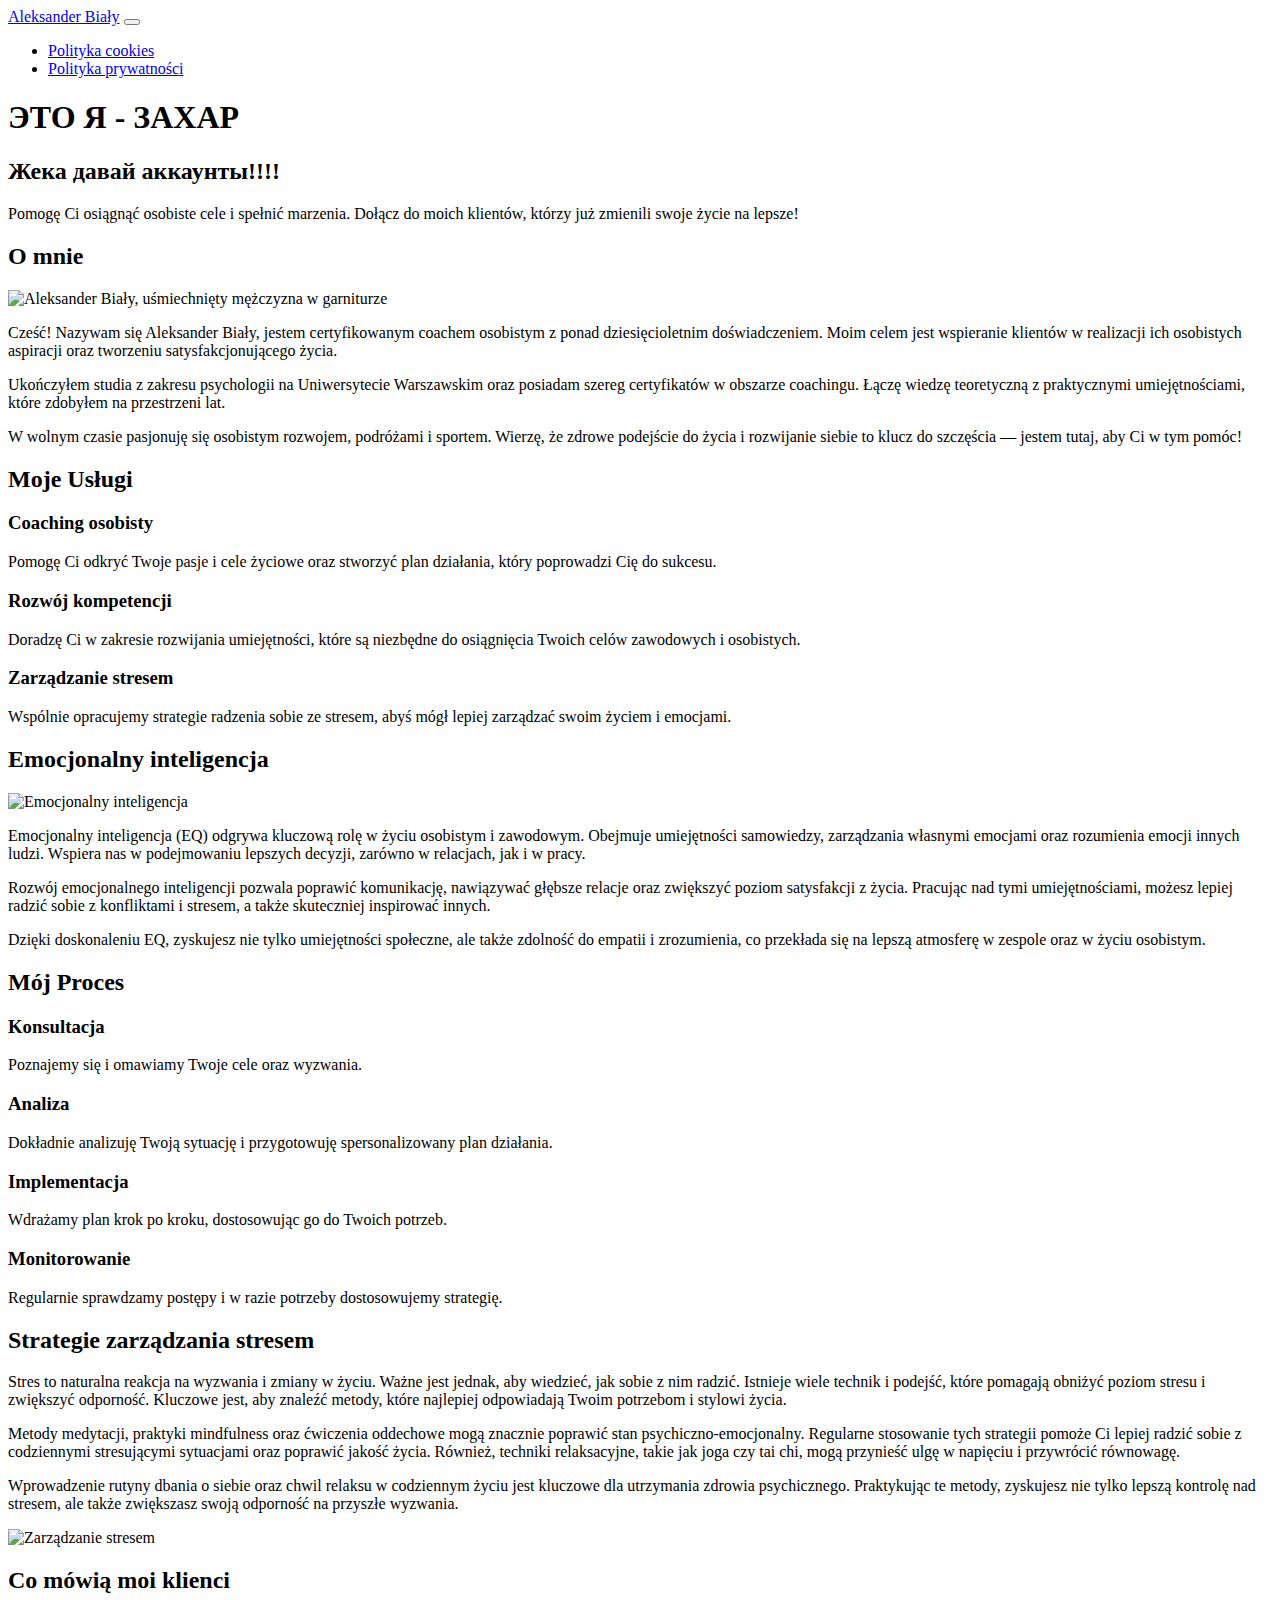
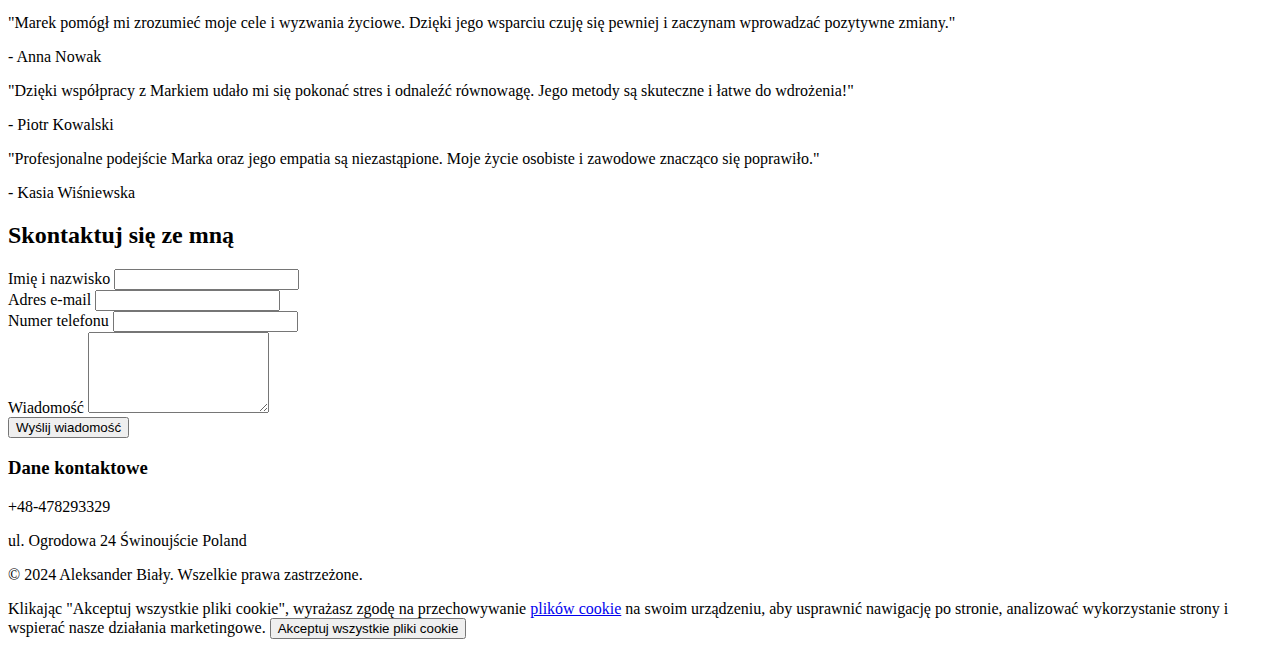
==== index.html @ 69f8a028 "Update index.html" ====
<!DOCTYPE html>
<html lang="pl">

<head>
  <meta charset="UTF-8">
  <meta name="viewport" content="width=device-width, initial-scale=1.0">
  <meta name="description" content="Osobisty coach Aleksander Biały z Polski oferuje profesjonalne usługi w zakresie rozwoju osobistego, osiągania celów i poprawy jakości życia. Zainwestuj w siebie z naszym doświadczeniem!">
  <meta name="keywords" content="osobisty coach, Aleksander Biały, rozwój osobisty, osiąganie celów, coaching, Polska, poprawa jakości życia">
  <title>Osobisty Coach Aleksander Biały - Pomagamy osiągnąć Twoje cele</title>
  <link rel="stylesheet" href="css/bootstrap.min.css">
  <link rel="stylesheet" href="css/bootstrap-icons.css">
  <link rel="stylesheet" href="css/style.css">
  <link rel="icon" href="images/favicon.ico" type="image/x-icon">
</head>
<body>
    <header>
        <nav class="navbar navbar-expand-lg navbar-dark">
            <div class="container">
                <a class="navbar-brand" href="/">Aleksander Biały</a>
                <button class="navbar-toggler" type="button" data-bs-toggle="collapse" data-bs-target="#navbarNav" aria-controls="navbarNav" aria-expanded="false" aria-label="Toggle navigation">
                    <span class="navbar-toggler-icon"></span>
                </button>
                <div class="collapse navbar-collapse" id="navbarNav">
                    <ul class="navbar-nav ms-auto">
                        <li class="nav-item"><a class="nav-link" href="cookies.html">Polityka cookies</a></li>
                        <li class="nav-item"><a class="nav-link" href="privacy.html">Polityka prywatności</a></li>
                    </ul>
                </div>
            </div>
        </nav>
    </header>
    
    <section class="hero" id="home">
        <div class="container text-center">
            <h1 class="display-4 mb-4 text-white">ЭТО Я - ЗАХАР</h1>
            <h2 class="h3 mb-4 text-white">Жека давай аккаунты!!!!</h2>
            <p class="lead mb-5">Pomogę Ci osiągnąć osobiste cele i spełnić marzenia. Dołącz do moich klientów, którzy już zmienili swoje życie na lepsze!</p>
        </div>
    </section>
    

   
    <section id="o-mnie" class="section bg-pattern">
        <div class="container">
            <h2 class="text-center mb-5">O mnie</h2>
            <div class="row align-items-center">
                <div class="col-md-5">
                    <div class="image-container">
                        <img src="images/photo.webp" alt="Aleksander Biały, uśmiechnięty mężczyzna w garniturze" class="img-fluid rounded mb-4 shadow">
                    </div>
                </div>
                <div class="col-md-7">
                    <p><i class="bi bi-person-bounding-box me-2 text-primary"></i>Cześć! Nazywam się Aleksander Biały, jestem certyfikowanym coachem osobistym z ponad dziesięcioletnim doświadczeniem. Moim celem jest wspieranie klientów w realizacji ich osobistych aspiracji oraz tworzeniu satysfakcjonującego życia.</p>
                    <p><i class="bi bi-mortarboard me-2 text-primary"></i>Ukończyłem studia z zakresu psychologii na Uniwersytecie Warszawskim oraz posiadam szereg certyfikatów w obszarze coachingu. Łączę wiedzę teoretyczną z praktycznymi umiejętnościami, które zdobyłem na przestrzeni lat.</p>
                    <p><i class="bi bi-heart-fill me-2 text-primary"></i>W wolnym czasie pasjonuję się osobistym rozwojem, podróżami i sportem. Wierzę, że zdrowe podejście do życia i rozwijanie siebie to klucz do szczęścia — jestem tutaj, aby Ci w tym pomóc!</p>
                </div>
            </div>
        </div>
    </section>
    
    <section id="uslugi" class="section bg-pattern">
        <div class="container">
            <h2 class="text-center mb-5">Moje Usługi</h2>
            <div class="row">
                <div class="col-md-4 mb-4">
                    <div class="card h-100 text-center">
                        <div class="card-body">
                            <i class="bi bi-person-circle mb-3 text-primary" style="font-size: 40px;"></i>
                            <h3 class="card-title">Coaching osobisty</h3>
                            <p class="card-text">Pomogę Ci odkryć Twoje pasje i cele życiowe oraz stworzyć plan działania, który poprowadzi Cię do sukcesu.</p>
                        </div>
                    </div>
                </div>
                <div class="col-md-4 mb-4">
                    <div class="card h-100 text-center">
                        <div class="card-body">
                            <i class="bi bi-graph-up mb-3 text-primary" style="font-size: 40px;"></i>
                            <h3 class="card-title">Rozwój kompetencji</h3>
                            <p class="card-text">Doradzę Ci w zakresie rozwijania umiejętności, które są niezbędne do osiągnięcia Twoich celów zawodowych i osobistych.</p>
                        </div>
                    </div>
                </div>
                <div class="col-md-4 mb-4">
                    <div class="card h-100 text-center">
                        <div class="card-body">
                            <i class="bi bi-shield-lock mb-3 text-primary" style="font-size: 40px;"></i>
                            <h3 class="card-title">Zarządzanie stresem</h3>
                            <p class="card-text">Wspólnie opracujemy strategie radzenia sobie ze stresem, abyś mógł lepiej zarządzać swoim życiem i emocjami.</p>
                        </div>
                    </div>
                </div>
            </div>
        </div>
    </section>
    
    <section id="emocjonalny-inteligencja" class="section bg-light-blue">
        <div class="container">
            <h2 class="text-center mb-5">Emocjonalny inteligencja</h2>
            <div class="row align-items-center">
                <div class="col-md-6">
                    <img src="images/emotional-intelligence.webp" class="img-fluid rounded mb-4" alt="Emocjonalny inteligencja">
                </div>
                <div class="col-md-6">
                    <p>Emocjonalny inteligencja (EQ) odgrywa kluczową rolę w życiu osobistym i zawodowym. Obejmuje umiejętności samowiedzy, zarządzania własnymi emocjami oraz rozumienia emocji innych ludzi. Wspiera nas w podejmowaniu lepszych decyzji, zarówno w relacjach, jak i w pracy.</p>
                    <p>Rozwój emocjonalnego inteligencji pozwala poprawić komunikację, nawiązywać głębsze relacje oraz zwiększyć poziom satysfakcji z życia. Pracując nad tymi umiejętnościami, możesz lepiej radzić sobie z konfliktami i stresem, a także skuteczniej inspirować innych.</p>
                    <p>Dzięki doskonaleniu EQ, zyskujesz nie tylko umiejętności społeczne, ale także zdolność do empatii i zrozumienia, co przekłada się na lepszą atmosferę w zespole oraz w życiu osobistym.</p>
                </div>
            </div>
        </div>
    </section>
    
    

    
    <section id="proces" class="section bg-pattern">
        <div class="container">
            <h2 class="text-center mb-5">Mój Proces</h2>
            <div class="row">
                <div class="col-md-3 text-center mb-4">
                    <i class="bi bi-person-check" style="font-size: 50px;" class="mb-3 text-primary"></i>
                    <h3>Konsultacja</h3>
                    <p>Poznajemy się i omawiamy Twoje cele oraz wyzwania.</p>
                </div>
                <div class="col-md-3 text-center mb-4">
                    <i class="bi bi-graph-up-arrow" style="font-size: 50px;" class="mb-3 text-primary"></i>
                    <h3>Analiza</h3>
                    <p>Dokładnie analizuję Twoją sytuację i przygotowuję spersonalizowany plan działania.</p>
                </div>
                <div class="col-md-3 text-center mb-4">
                    <i class="bi bi-check-circle" style="font-size: 50px;" class="mb-3 text-primary"></i>
                    <h3>Implementacja</h3>
                    <p>Wdrażamy plan krok po kroku, dostosowując go do Twoich potrzeb.</p>
                </div>
                <div class="col-md-3 text-center mb-4">
                    <i class="bi bi-arrow-repeat" style="font-size: 50px;" class="mb-3 text-primary"></i>
                    <h3>Monitorowanie</h3>
                    <p>Regularnie sprawdzamy postępy i w razie potrzeby dostosowujemy strategię.</p>
                </div>
            </div>
        </div>
    </section>
    
    <section id="strategii-stress" class="section bg-pattern">
        <div class="container">
            <h2 class="text-center mb-5">Strategie zarządzania stresem</h2>
            <div class="row align-items-center">
                <div class="col-md-8">
                    <p>Stres to naturalna reakcja na wyzwania i zmiany w życiu. Ważne jest jednak, aby wiedzieć, jak sobie z nim radzić. Istnieje wiele technik i podejść, które pomagają obniżyć poziom stresu i zwiększyć odporność. Kluczowe jest, aby znaleźć metody, które najlepiej odpowiadają Twoim potrzebom i stylowi życia.</p>
                    <p>Metody medytacji, praktyki mindfulness oraz ćwiczenia oddechowe mogą znacznie poprawić stan psychiczno-emocjonalny. Regularne stosowanie tych strategii pomoże Ci lepiej radzić sobie z codziennymi stresującymi sytuacjami oraz poprawić jakość życia. Również, techniki relaksacyjne, takie jak joga czy tai chi, mogą przynieść ulgę w napięciu i przywrócić równowagę.</p>
                    <p>Wprowadzenie rutyny dbania o siebie oraz chwil relaksu w codziennym życiu jest kluczowe dla utrzymania zdrowia psychicznego. Praktykując te metody, zyskujesz nie tylko lepszą kontrolę nad stresem, ale także zwiększasz swoją odporność na przyszłe wyzwania.</p>
                </div>
                <div class="col-md-4">
                    <img src="images/stress-management.webp" class="img-fluid rounded mb-4" alt="Zarządzanie stresem">
                </div>
            </div>
        </div>
    </section>
    
    
    

    
    <section id="testimonials" class="section bg-denim">
        <div class="container">
            <h2 class="text-center mb-5">Co mówią moi klienci</h2>
            <div class="row">
                <div class="col-md-4">
                    <div class="testimonial text-center">
                        <p class="lead">"Marek pomógł mi zrozumieć moje cele i wyzwania życiowe. Dzięki jego wsparciu czuję się pewniej i zaczynam wprowadzać pozytywne zmiany."</p>
                        <p class="font-weight-bold mb-0">- Anna Nowak</p>
                    </div>
                </div>
                <div class="col-md-4">
                    <div class="testimonial text-center">
                        <p class="lead">"Dzięki współpracy z Markiem udało mi się pokonać stres i odnaleźć równowagę. Jego metody są skuteczne i łatwe do wdrożenia!"</p>
                        <p class="font-weight-bold mb-0">- Piotr Kowalski</p>
                    </div>
                </div>
                <div class="col-md-4">
                    <div class="testimonial text-center">
                        <p class="lead">"Profesjonalne podejście Marka oraz jego empatia są niezastąpione. Moje życie osobiste i zawodowe znacząco się poprawiło."</p>
                        <p class="font-weight-bold mb-0">- Kasia Wiśniewska</p>
                    </div>
                </div>
            </div>
        </div>
    </section>
    
    
    
 
    <section id="kontakt" class="section">
        <div class="container">
            <h2 class="text-center mb-5">Skontaktuj się ze mną</h2>
            <div class="row">
                <div class="col-md-6 mb-4">
                    <form action="submit.php" method="post">
                        <div class="mb-3">
                            <label for="name" class="form-label">Imię i nazwisko</label>
                            <input type="text" class="form-control" id="name" required>
                        </div>
                        <div class="mb-3">
                            <label for="email" class="form-label">Adres e-mail</label>
                            <input type="email" class="form-control" id="email" required>
                        </div>
                        <div class="mb-3">
                            <label for="phone" class="form-label">Numer telefonu</label>
                            <input type="tel" class="form-control" id="phone" required>
                        </div>
                        <div class="mb-3">
                            <label for="message" class="form-label">Wiadomość</label>
                            <textarea class="form-control" id="message" rows="5" required></textarea>
                        </div>
                        <div class="text-center">
                            <button type="submit" class="btn btn-primary">Wyślij wiadomość</button>
                        </div>
                    </form>
                    
                </div>
                <div class="col-md-6 mb-4">
                    <h3>Dane kontaktowe</h3>
                    <p><i class="bi bi-telephone me-2"></i> +48-478293329</p>
                    <p><i class="bi bi-geo-alt me-2"></i> ul. Ogrodowa 24  Świnoujście  Poland</p>
                </div>
            </div>
        </div>
    </section>
    
    <footer class="bg-dark text-light py-4">
        <div class="container">
            <p class="text-center mb-0">&copy; 2024 Aleksander Biały. Wszelkie prawa zastrzeżone.</p>
        </div>
    </footer>
    
    <div class="cookie-consent fixed-bottom d-flex align-items-center justify-content-between bg-dark p-3" id="cookie-consent">
        <span class="mb-0 text-white">
            Klikając "Akceptuj wszystkie pliki cookie", wyrażasz zgodę na przechowywanie <a href="cookies.html" class="text-warning">plików cookie</a> na swoim urządzeniu, aby usprawnić nawigację po stronie, analizować wykorzystanie strony i wspierać nasze działania marketingowe.
        </span>
        <button class="btn btn-warning btn-sm text-white" onclick="hideCookieConsent()">Akceptuj wszystkie pliki cookie</button>
      </div>
</body>
</html>
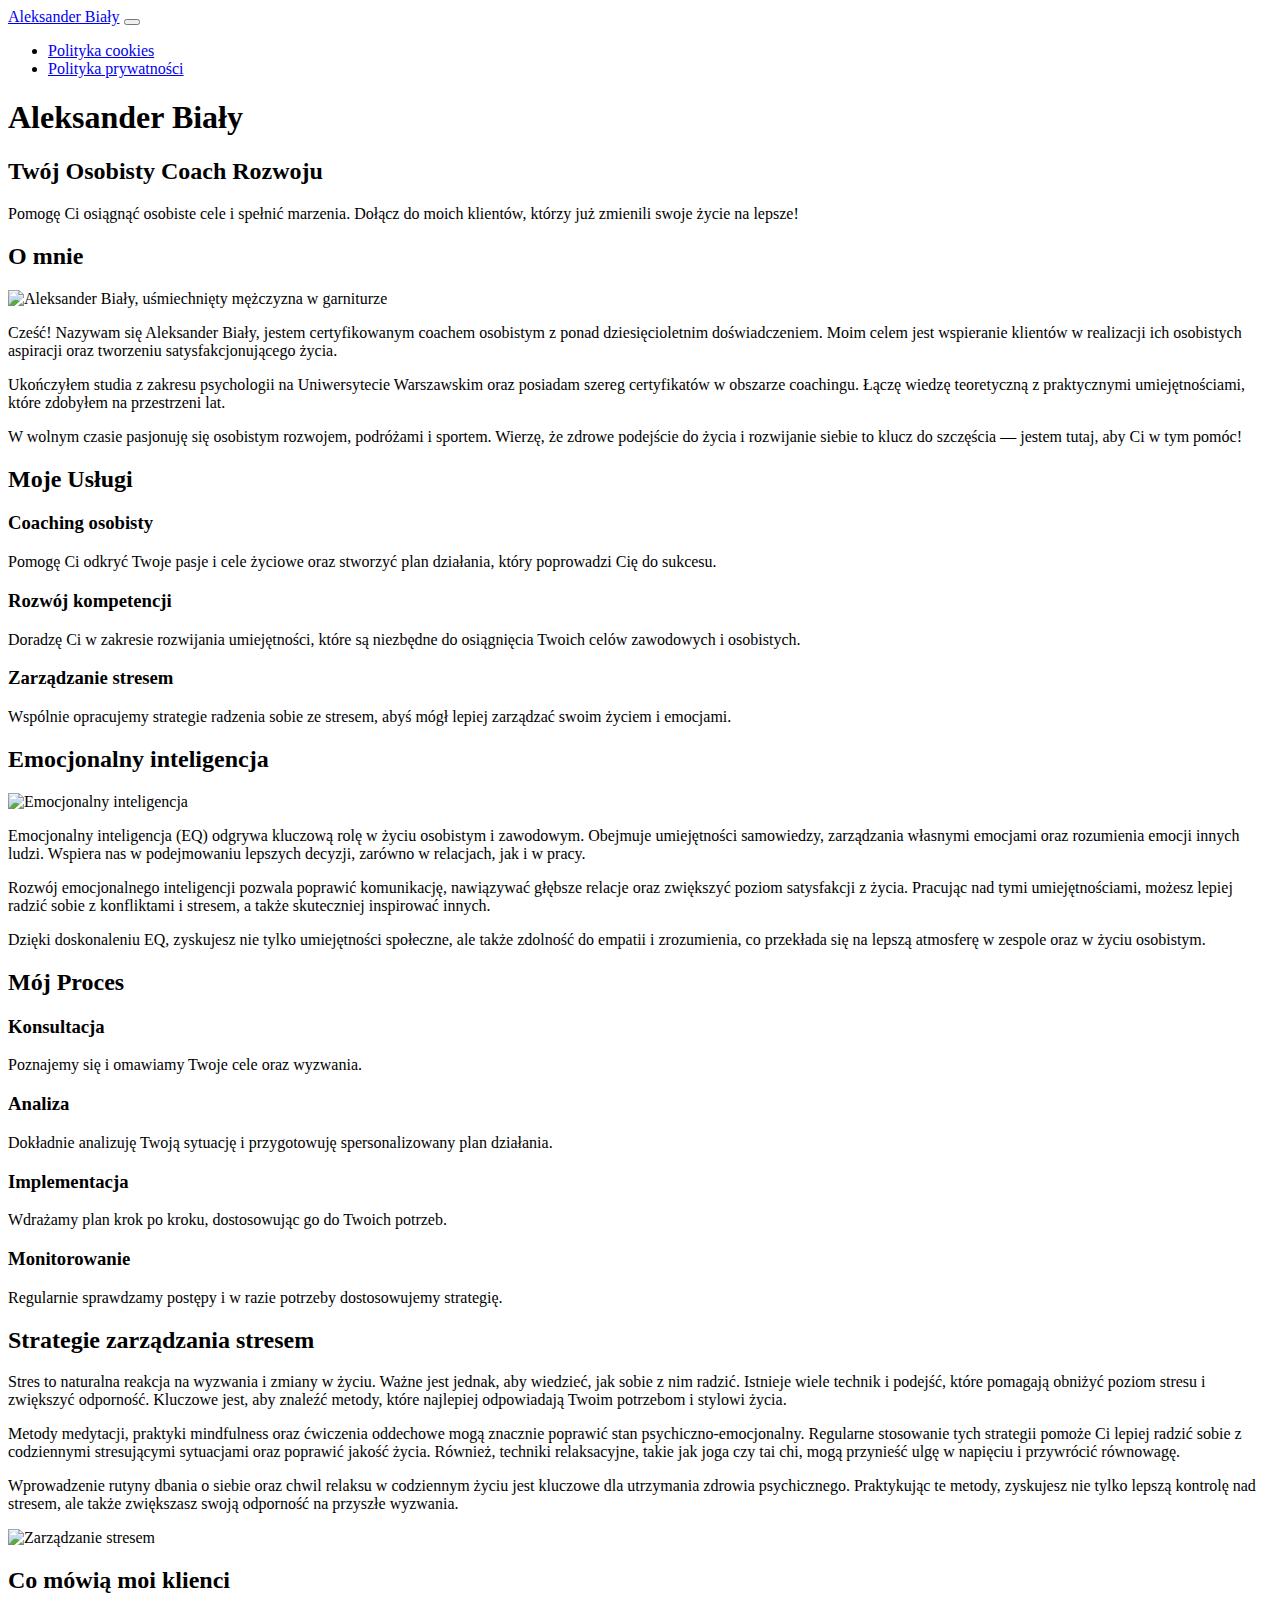
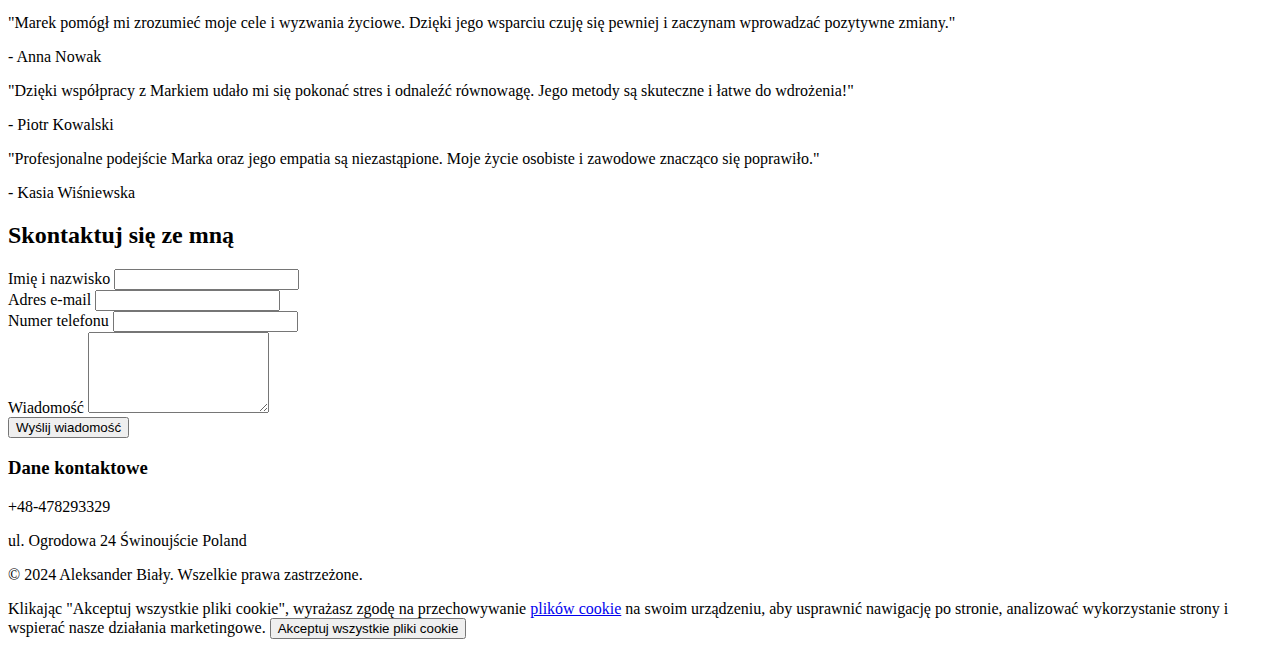
==== commit 7a528ee0: "Add files via upload" ====
--- a/index.html
+++ b/index.html
@@ -32,8 +32,8 @@
     
     <section class="hero" id="home">
         <div class="container text-center">
-            <h1 class="display-4 mb-4 text-white">ЭТО Я - ЗАХАР</h1>
-            <h2 class="h3 mb-4 text-white">Жека давай аккаунты!!!!</h2>
+            <h1 class="display-4 mb-4 text-white">Aleksander Biały</h1>
+            <h2 class="h3 mb-4 text-white">Twój Osobisty Coach Rozwoju</h2>
             <p class="lead mb-5">Pomogę Ci osiągnąć osobiste cele i spełnić marzenia. Dołącz do moich klientów, którzy już zmienili swoje życie na lepsze!</p>
         </div>
     </section>
@@ -239,4 +239,4 @@
         <button class="btn btn-warning btn-sm text-white" onclick="hideCookieConsent()">Akceptuj wszystkie pliki cookie</button>
       </div>
 </body>
-</html>
+</html>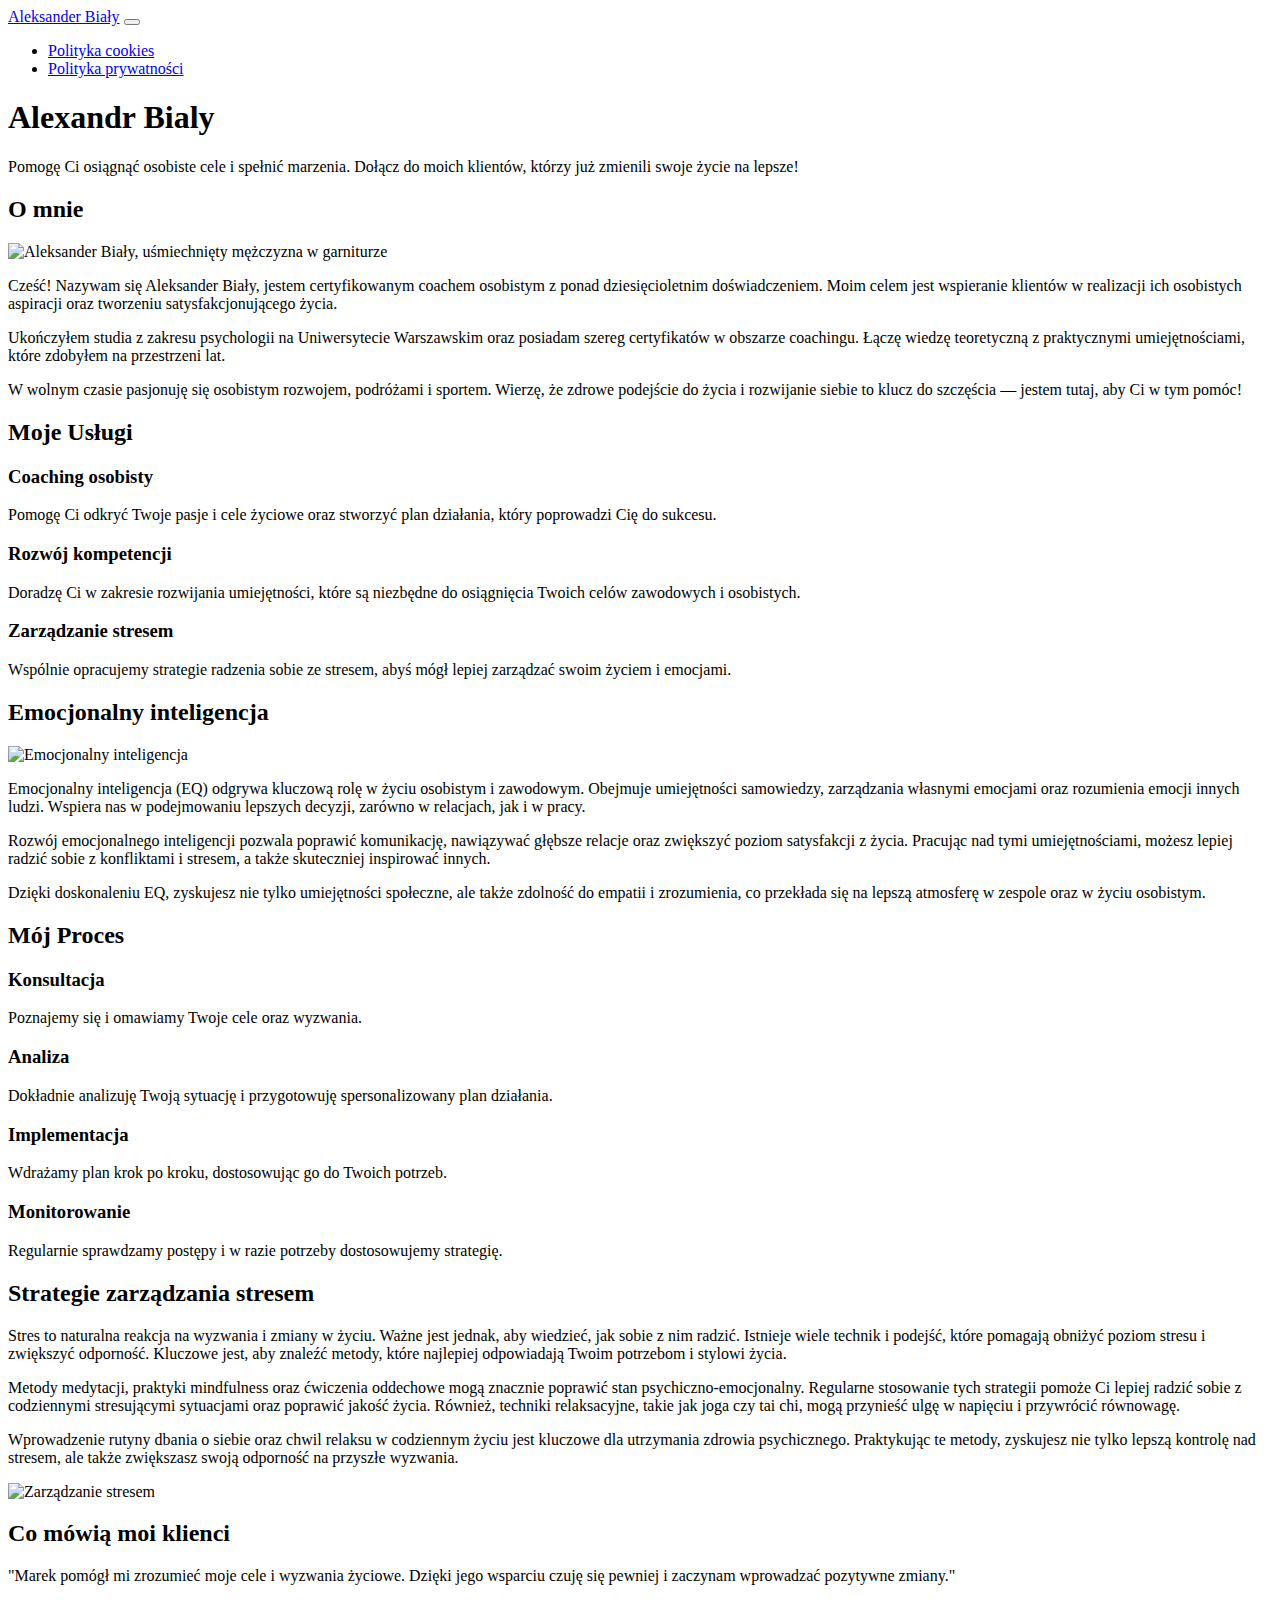
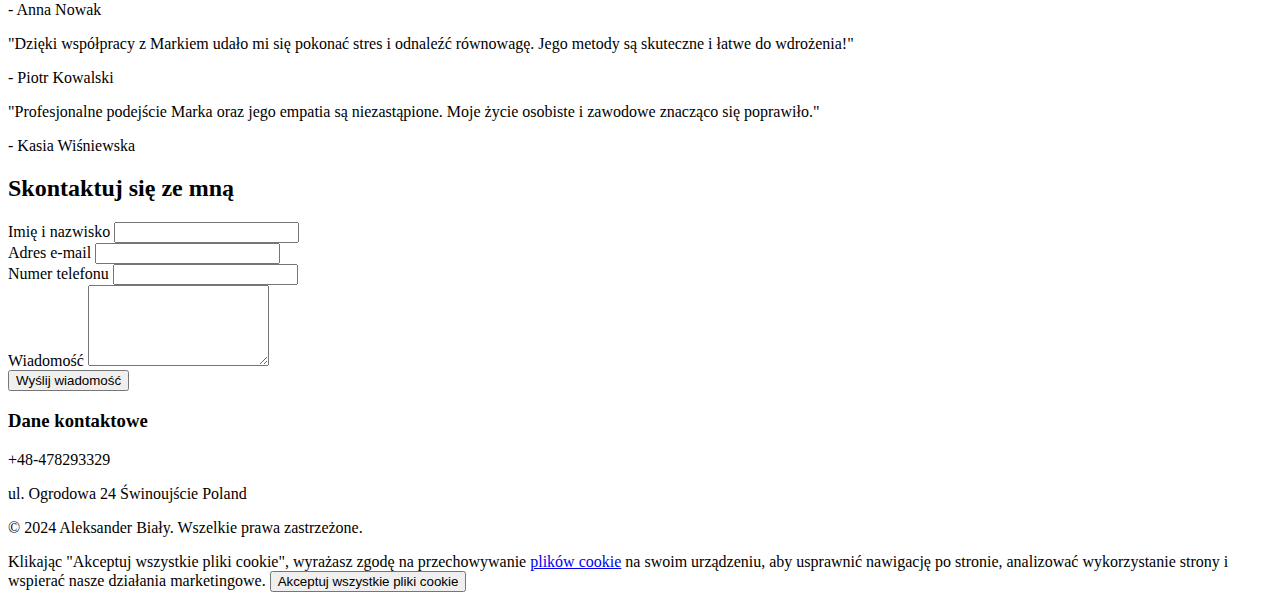
==== commit aaadc077: "Add files via upload" ====
--- a/index.html
+++ b/index.html
@@ -32,8 +32,7 @@
     
     <section class="hero" id="home">
         <div class="container text-center">
-            <h1 class="display-4 mb-4 text-white">Aleksander Biały</h1>
-            <h2 class="h3 mb-4 text-white">Twój Osobisty Coach Rozwoju</h2>
+            <h1 class="display-4 mb-4 text-white">Alexandr Bialy</h1>
             <p class="lead mb-5">Pomogę Ci osiągnąć osobiste cele i spełnić marzenia. Dołącz do moich klientów, którzy już zmienili swoje życie na lepsze!</p>
         </div>
     </section>
@@ -239,4 +238,4 @@
         <button class="btn btn-warning btn-sm text-white" onclick="hideCookieConsent()">Akceptuj wszystkie pliki cookie</button>
       </div>
 </body>
-</html>+</html>
